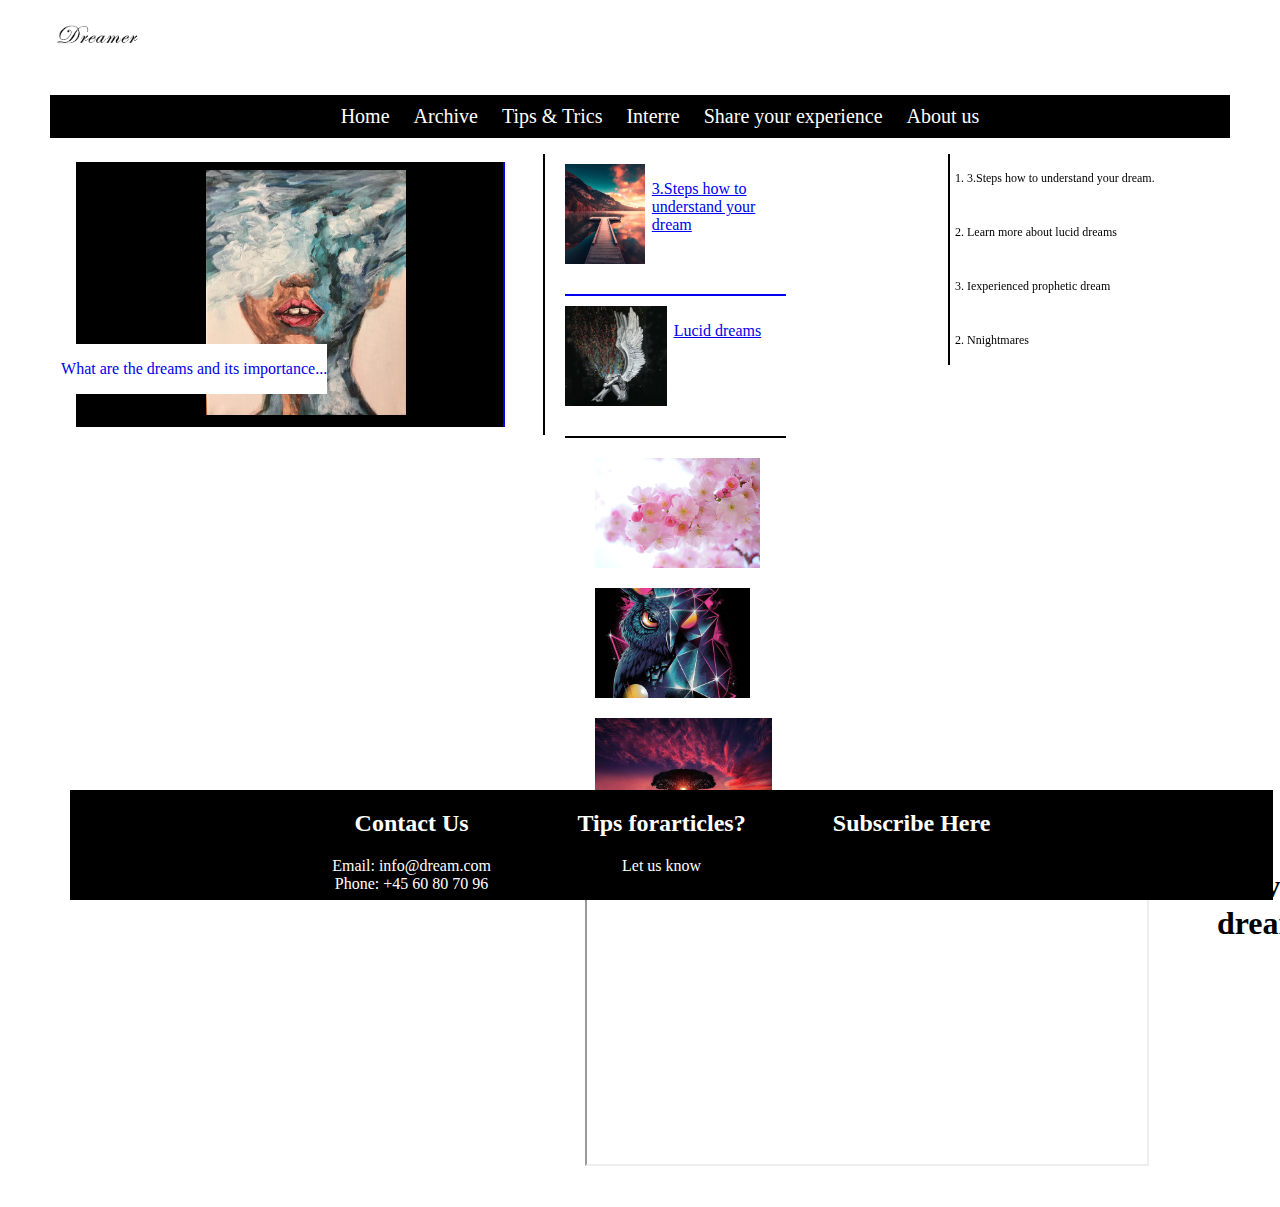
==== index.html @ 3f42344e "version1" ====
<!DOCTYPE html>
<html lang="en">

<head>
    <meta charset="utf-8">
    <title>Dreamer</title>
    <link rel="stylesheet" type="text/css" href="main.css">
</head>

<body>
    <header>
        <div class="menu">
            <img src="image/logo.png" height="70px;">
            <div class="nav">
                <ul>
                    <li><a href="index.html">Home</a></li>
                    <li><a href="article.html">Archive</a></li>
                    <li><a href="#">Tips & Trics</a></li>
                    <li><a href="#">Interre</a></li>
                    <li><a href="#">Share your experience</a></li>
                    <li><a href="#">About us</a></li>
                </ul>
            </div>
        </div>
    </header>

    <div class="content">
        <div class="box">
            <a href="article.html">
                <div class="left">
                    <img src="image/article.png" width="200px" style="margin-left: 30%;">
                    <div class="boxtxt">
                        <p>What are the dreams and its importance...</p>
                    </div>
                </div>
            </a>
        </div>
        <div class="content">

            <a href="article3.html">
                <div class="box1">

                    <img src="image/img2.jpg" height="100px" style="margin:auto">

                    <div class="presun">
                        <p>3.Steps how to understand your dream</p>

                    </div>

                </div>
            </a>

            <div class="box2">

                <img src="image/angel%20crop.png" height="100px" style="margin:auto">
                <a href="article2.html">
                    <p>Lucid dreams </p>
                </a>
            </div>
            <div class="content" id="n" style="display:inline-block; position:relative;">
                <img src="image/un1.jpg" class="i">
                <img src="image/un2.png" class="i">
                <img src="image/un3.jpg" class="i">
            </div>
            <div class="content" style="display:inline-block; position:relative; margin: 3% 0 17% 0%; width:900px;">
                <iframe width="560" height="315" src="https://www.youtube.com/embed/Xvqq6FcSpu8" style="display:inline-block"></iframe>
                <div class="txt" style="display:inline-block; float:right;">
                    <h1>Preview what lucid <br />dreaming looks like</h1>
                </div>
            </div>

        </div>
        <div class="rightbox">
            <p>1. 3.Steps how to understand your dream.</p><br>
            <p>2. Learn more about lucid dreams</p><br>
            <p>3. Iexperienced prophetic dream</p><br>
            <p>2. Nnightmares
        </div>

        <footer>
            <ul id="ft-list">
                <li>
                    <h2>Contact Us</h2>
                    <p>Email: info@dream.com<br>Phone: +45 60 80 70 96</p>
                </li>
                <li>
                    <h2>Tips forarticles?</h2>
                    <p>Let us know</p>
                </li>
                <li class="last">
                    <h2>Subscribe Here</h2>
                </li>
            </ul>
        </footer>
</body></html>
---- main.css ----
﻿body {
    margin: 0 50px;
}

header {
    background-color: white;
}

.menu {
    padding-top: 5px;
    margin: 0 auto;
    overflow: hidden;
}

.nav ul {
    margin-left: 0;
    list-style: none;
    text-align: center;
    background-color: black;
}

.nav ul li {
    display: inline-block;
    font-size: 20px;
}

.nav ul li a {
    display: block;
    padding: 10px;
    color: white;
    text-decoration: none;
}

.nav ul li a:hover {
    background: white;
    color: black;
}

.example {
    font-size: 18px;
}

.content {
    display: inline-block;
    float: left;
    width: 40%;
    position: absolute;
    padding: 0 20px;
}

.left {
    border-right: 2px solid;
    display: inline-block;
    width: 90%;
    float: left;
    background-color: black;
    padding: 8px 6px;

}

.rightbox {
    border-left: 2px solid;
    display: inline-block;
    float: right;
    width: 25%;
    position: fixed;
    right: 0px;
    padding: 5px;
    font-size: 12px;
}

.box {
    display: inline-block;
    width: 90%;
    float: left;
    background-color: white;
    padding: 8px 6px;
    border-right: 2px solid;
}

.boxtxt {
    background-color: white;
    position: absolute;
    top: 190px;
    left: 2%;
}

.box1 img {
    float: left;
    padding-right: 7px;
}

.box1 {
    border-bottom: 2px solid;
    height: 130px;
    padding-top: 10px;
}

.box2 img {
    float: left;
    padding-right: 7px;
}

.box2 {
    border-bottom: 2px solid;
    height: 130px;
    padding-top: 10px;
}

.lens {
    max-width: 80%;
}

.i {
    display: inline-block;
    height: 110px;
    float: left;
    padding: 10px;
    margin-left: auto;
    margin-right: auto;
}

.dreams {
    max-width: 100%;
}

#n {
    margin-top: 10px;
    width: 160%;
    border-bottom: 2px solid;

}

.okraje {
    margin: 0 250px 0 250px;
}

footer {
    background: black;
    height: 110px;
    position: fixed;
    bottom: 0;
    width: 94%;
    color: white;
}

#ft-list {
    width: 700px;
    margin: 0 auto;
    padding: 0;
    list-style: none;
    overflow: hidden;
    text-align: center;
}

#ft-list li {
    float: left;
    width: 180px;
    height: 100px;
    margin: 0 70px 0 0;
}

#ft-list li.last {
    margin: 0;
}

#a {
    width: 65%;
    margin-bottom: 110px;
}

@media only screen and (max-width: 600px) {
    footer {
        width: 100%;
    }

    .content {
        width: 80%;
        position: relative;
    }
}
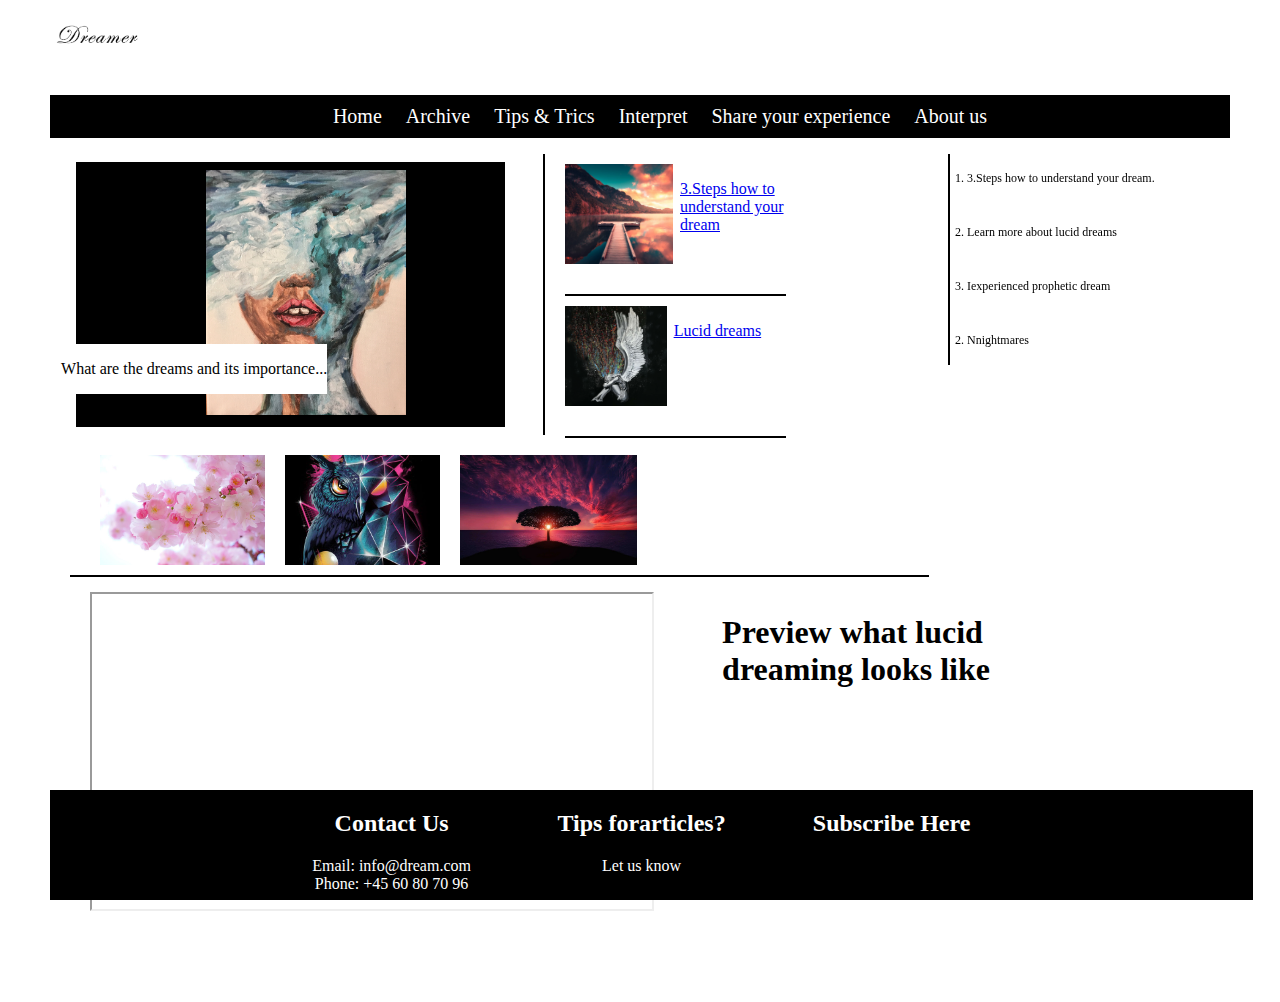
==== commit c682dd4b: "Version2" ====
--- a/index.html
+++ b/index.html
@@ -16,7 +16,7 @@
                     <li><a href="index.html">Home</a></li>
                     <li><a href="article.html">Archive</a></li>
                     <li><a href="#">Tips & Trics</a></li>
-                    <li><a href="#">Interre</a></li>
+                    <li><a href="#">Interpret</a></li>
                     <li><a href="#">Share your experience</a></li>
                     <li><a href="#">About us</a></li>
                 </ul>
@@ -26,70 +26,62 @@
 
     <div class="content">
         <div class="box">
-            <a href="article.html">
-                <div class="left">
-                    <img src="image/article.png" width="200px" style="margin-left: 30%;">
-                    <div class="boxtxt">
-                        <p>What are the dreams and its importance...</p>
-                    </div>
+            <div class="left">
+                <a href="article.html"><img src="image/article.png" width="200px" style="margin-left: 30%;"></a>
+                <div class="boxtxt">
+                    <p>What are the dreams and its importance...</p>
                 </div>
-            </a>
+            </div>
         </div>
         <div class="content">
-
-            <a href="article3.html">
-                <div class="box1">
-
-                    <img src="image/img2.jpg" height="100px" style="margin:auto">
-
-                    <div class="presun">
-                        <p>3.Steps how to understand your dream</p>
-
-                    </div>
-
-                </div>
-            </a>
-
-            <div class="box2">
-
-                <img src="image/angel%20crop.png" height="100px" style="margin:auto">
-                <a href="article2.html">
-                    <p>Lucid dreams </p>
+            <div class="box1">
+                <a href="article3.html">
+                    <img src="image/croppped%20bridge.png" height="100px" style="margin:auto">
+                    <p>3.Steps how to understand your dream</p>
                 </a>
             </div>
-            <div class="content" id="n" style="display:inline-block; position:relative;">
-                <img src="image/un1.jpg" class="i">
-                <img src="image/un2.png" class="i">
-                <img src="image/un3.jpg" class="i">
+            <div class="box2">
+                <a href="article2.html">
+                    <img src="image/angel%20crop.png" height="100px" style="margin:auto">
+                    <p>Lucid dreams</p>
+                </a>
             </div>
-            <div class="content" style="display:inline-block; position:relative; margin: 3% 0 17% 0%; width:900px;">
-                <iframe width="560" height="315" src="https://www.youtube.com/embed/Xvqq6FcSpu8" style="display:inline-block"></iframe>
-                <div class="txt" style="display:inline-block; float:right;">
-                    <h1>Preview what lucid <br />dreaming looks like</h1>
-                </div>
+        </div>
+        <div class="content" id="n" style="display:inline-block; position:relative;">
+            <img src="image/un1.jpg" class="i">
+            <img src="image/un2.png" class="i">
+            <img src="image/un3.jpg" class="i">
+        </div>
+        <div class="content" style="display:inline-block; position:relative; margin: 3% 0 17% 0%; width:900px;">
+            <iframe width="560" height="315" src="https://www.youtube.com/embed/Xvqq6FcSpu8" style="display:inline-block"></iframe>
+            <div class="txt" style="display:inline-block; float:right;">
+                <h1>Preview what lucid <br />dreaming looks like</h1>
             </div>
-
-        </div>
-        <div class="rightbox">
-            <p>1. 3.Steps how to understand your dream.</p><br>
-            <p>2. Learn more about lucid dreams</p><br>
-            <p>3. Iexperienced prophetic dream</p><br>
-            <p>2. Nnightmares
         </div>
 
-        <footer>
-            <ul id="ft-list">
-                <li>
-                    <h2>Contact Us</h2>
-                    <p>Email: info@dream.com<br>Phone: +45 60 80 70 96</p>
-                </li>
-                <li>
-                    <h2>Tips forarticles?</h2>
-                    <p>Let us know</p>
-                </li>
-                <li class="last">
-                    <h2>Subscribe Here</h2>
-                </li>
-            </ul>
-        </footer>
-</body></html>
+    </div>
+    <div class="rightbox">
+        <p>1. 3.Steps how to understand your dream.</p><br>
+        <p>2. Learn more about lucid dreams</p><br>
+        <p>3. Iexperienced prophetic dream</p><br>
+        <p>2. Nnightmares</p>
+    </div>
+
+    <footer>
+        <ul id="ft-list">
+            <li>
+                <h2>Contact Us</h2>
+                <p>Email: info@dream.com<br>Phone: +45 60 80 70 96</p>
+            </li>
+            <li>
+                <h2>Tips forarticles?</h2>
+                <p>Let us know</p>
+            </li>
+            <li class="last">
+                <h2>Subscribe Here</h2>
+            </li>
+        </ul>
+    </footer>
+</body>
+
+</html>
--- a/main.css
+++ b/main.css
@@ -28,8 +28,11 @@
     display: block;
     padding: 10px;
     color: white;
+    color: white;
     text-decoration: none;
 }
+
+
 
 .nav ul li a:hover {
     background: white;
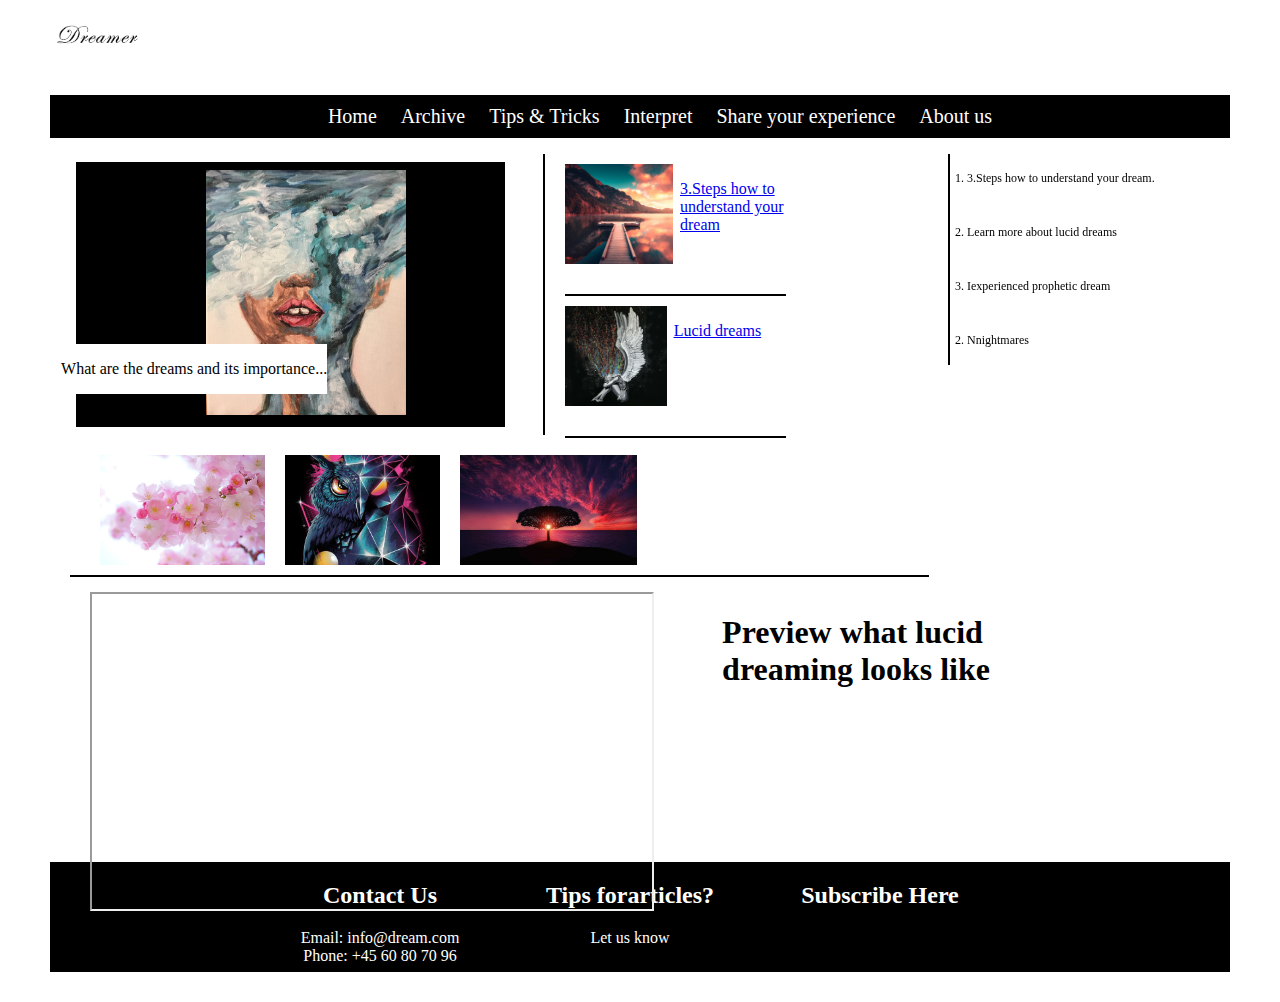
==== commit 151570e2: "version2" ====
--- a/index.html
+++ b/index.html
@@ -15,7 +15,7 @@
                 <ul>
                     <li><a href="index.html">Home</a></li>
                     <li><a href="article.html">Archive</a></li>
-                    <li><a href="#">Tips & Trics</a></li>
+                    <li><a href="#">Tips &amp; Tricks</a></li>
                     <li><a href="#">Interpret</a></li>
                     <li><a href="#">Share your experience</a></li>
                     <li><a href="#">About us</a></li>
@@ -23,50 +23,50 @@
             </div>
         </div>
     </header>
-
-    <div class="content">
-        <div class="box">
-            <div class="left">
-                <a href="article.html"><img src="image/article.png" width="200px" style="margin-left: 30%;"></a>
-                <div class="boxtxt">
-                    <p>What are the dreams and its importance...</p>
+    <main>
+        <div class="content">
+            <div class="box">
+                <div class="left">
+                    <a href="article.html"><img src="image/article.png" width="200px" style="margin-left: 30%;"></a>
+                    <div class="boxtxt">
+                        <p>What are the dreams and its importance...</p>
+                    </div>
                 </div>
             </div>
+            <div class="content">
+                <div class="box1">
+                    <a href="article3.html">
+                        <img src="image/croppped%20bridge.png" height="100px" style="margin:auto">
+                        <p>3.Steps how to understand your dream</p>
+                    </a>
+                </div>
+                <div class="box2">
+                    <a href="article2.html">
+                        <img src="image/angel%20crop.png" height="100px" style="margin:auto">
+                        <p>Lucid dreams</p>
+                    </a>
+                </div>
+            </div>
+            <div class="content" id="n" style="display:inline-block; position:relative;">
+                <img src="image/un1.jpg" class="i">
+                <img src="image/un2.png" class="i">
+                <img src="image/un3.jpg" class="i">
+            </div>
+            <div class="content" style="display:inline-block; position:relative; margin: 3% 0 17% 0%; width:900px;">
+                <iframe width="560" height="315" src="https://www.youtube.com/embed/Xvqq6FcSpu8" style="display:inline-block"></iframe>
+                <div class="txt" style="display:inline-block; float:right;">
+                    <h1>Preview what lucid <br />dreaming looks like</h1>
+                </div>
+            </div>
+
         </div>
-        <div class="content">
-            <div class="box1">
-                <a href="article3.html">
-                    <img src="image/croppped%20bridge.png" height="100px" style="margin:auto">
-                    <p>3.Steps how to understand your dream</p>
-                </a>
-            </div>
-            <div class="box2">
-                <a href="article2.html">
-                    <img src="image/angel%20crop.png" height="100px" style="margin:auto">
-                    <p>Lucid dreams</p>
-                </a>
-            </div>
+        <div class="rightbox">
+            <p>1. 3.Steps how to understand your dream.</p><br>
+            <p>2. Learn more about lucid dreams</p><br>
+            <p>3. Iexperienced prophetic dream</p><br>
+            <p>2. Nnightmares</p>
         </div>
-        <div class="content" id="n" style="display:inline-block; position:relative;">
-            <img src="image/un1.jpg" class="i">
-            <img src="image/un2.png" class="i">
-            <img src="image/un3.jpg" class="i">
-        </div>
-        <div class="content" style="display:inline-block; position:relative; margin: 3% 0 17% 0%; width:900px;">
-            <iframe width="560" height="315" src="https://www.youtube.com/embed/Xvqq6FcSpu8" style="display:inline-block"></iframe>
-            <div class="txt" style="display:inline-block; float:right;">
-                <h1>Preview what lucid <br />dreaming looks like</h1>
-            </div>
-        </div>
-
-    </div>
-    <div class="rightbox">
-        <p>1. 3.Steps how to understand your dream.</p><br>
-        <p>2. Learn more about lucid dreams</p><br>
-        <p>3. Iexperienced prophetic dream</p><br>
-        <p>2. Nnightmares</p>
-    </div>
-
+    </main>
     <footer>
         <ul id="ft-list">
             <li>
@@ -82,6 +82,4 @@
             </li>
         </ul>
     </footer>
-</body>
-
-</html>
+</body></html>
--- a/main.css
+++ b/main.css
@@ -1,5 +1,8 @@
 ﻿body {
     margin: 0 50px;
+    display: flex;
+    flex-direction: column;
+    justify-content: space-between;
 }
 
 header {
@@ -140,10 +143,11 @@
 
 footer {
     background: black;
+    margin-bottom: 0;
+    margin-top: 60%;
+    ;
     height: 110px;
-    position: fixed;
-    bottom: 0;
-    width: 94%;
+    width: 100%;
     color: white;
 }
 
